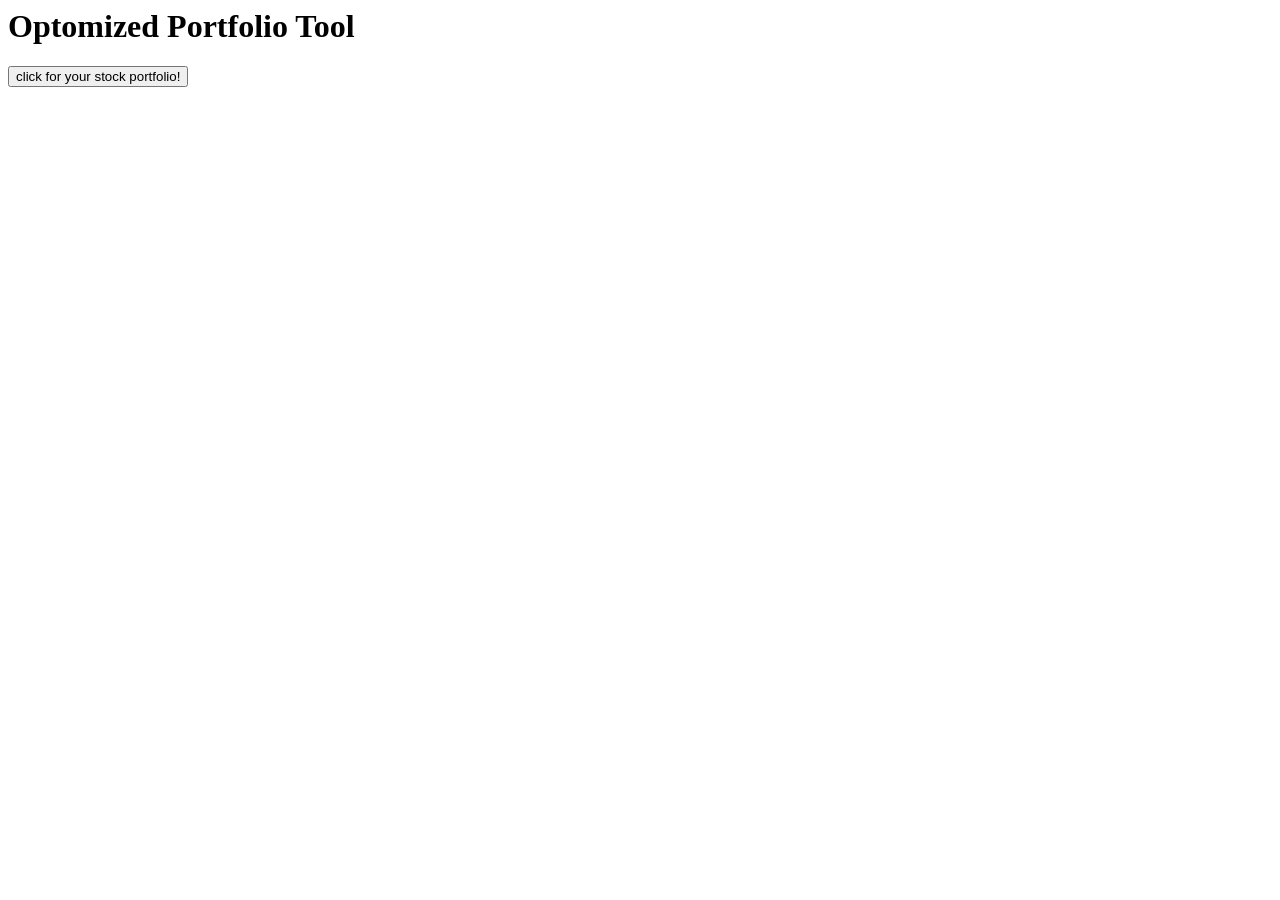
==== templates/index.html @ c4ab99da "update" ====
<html>
<head>
    <meta charset="UTF-8">
    <title>Optomized Portfolio Tool</title>
    <link rel="stylesheet" href="{{ url_for('static', filename='stylesheet.css') }}">
</head>
<body>
    <div id="header">
        <h1 id="special-header">Optomized Portfolio Tool</h1>
    </div>
    <div id='body'>
        <div id="image_output"></div>
        <button id="action-button" onclick="getRandomPortfolio()">click for your stock portfolio!</button>
        <h2 id="result_output"></h2>
    </div>
    <script>
        function getRandomPortfolio() {
            fetch('/get_random_portfolio')
            .then(response => response.json())
            .then(data => {
            //get output data
                //const output = document.getElementById('id-output');
                //output.innerHTML = `<img src= "${data}" style="max-width: 50%; height: auto; border-radius: 8px;" />`;
                //const output = document.getElementById('erm')
                //#output.innerHTML = `Allocations: ${str(data.allocs)}\nComputations: ${str(data.computations)}\nSymbols: ${str(symbols)}`
                
                table_output = '<table><tr><th class=table-label>Stock</th>'

                data.symbols.forEach(sym => {
                    table_output += `<th class='table-rest'>${sym}</th>`
                })

                table_output += '</tr><tr><td class=table-label>Optimized Allocation</td>'
                data.allocs.forEach(alloc => {
                    table_output += `<td class='table-rest'>${alloc}</td>`
                })

                table_output += '</tr></table>'
                
                measurements = ['Cumulative Return', 'Average Daily Return', 'Standard Deviation Daily Return', 'Sharpe Ratio']
                table_output_results = '<table><tr><th class=table-label>Measurement</th>'
                measurements.forEach(sym => {
                    table_output_results += `<th class='table-rest'>${sym}</th>`
                })
                table_output_results += '</tr><tr><td class=table-label>Results</td>'
                data.computations.forEach(result => {
                    table_output_results += `<td class=table-rest>${result}</td>`
                })

                table_output_results += '</tr></table>'

                // Turn on (add class)
                header_id = document.getElementById('special-header')
                header_id.classList.add('header-highlight');

                // Edit button
                button = document.getElementById('action-button')
                button.textContent = 'Randomize again!'

                const result_output = document.getElementById('result_output')
                result_output.innerHTML = table_output + table_output_results
                const image_output = document.getElementById('image_output')
                image_output.innerHTML = `<img src= "${data.image}" style="max-width: 100%; height: auto; border-radius:12px;" />`
            })
        }
    </script>
</body>
</html>
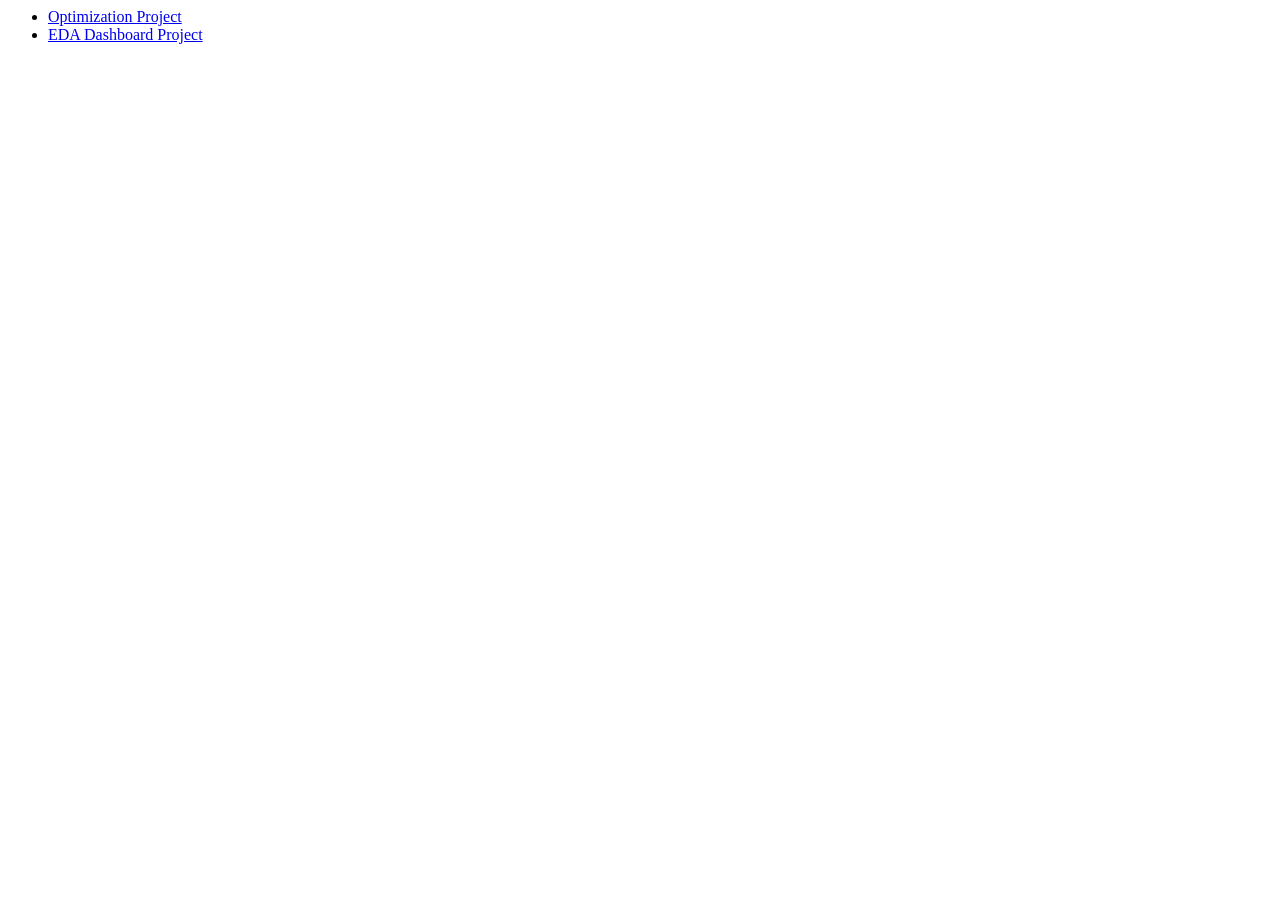
==== commit d4d09a4f: "update" ====
--- a/templates/index.html
+++ b/templates/index.html
@@ -1,68 +1,15 @@
 <html>
-<head>
+    <head>
     <meta charset="UTF-8">
-    <title>Optomized Portfolio Tool</title>
+    <title>Leanne Vu Projects</title>
     <link rel="stylesheet" href="{{ url_for('static', filename='stylesheet.css') }}">
 </head>
+
 <body>
-    <div id="header">
-        <h1 id="special-header">Optomized Portfolio Tool</h1>
-    </div>
-    <div id='body'>
-        <div id="image_output"></div>
-        <button id="action-button" onclick="getRandomPortfolio()">click for your stock portfolio!</button>
-        <h2 id="result_output"></h2>
-    </div>
-    <script>
-        function getRandomPortfolio() {
-            fetch('/get_random_portfolio')
-            .then(response => response.json())
-            .then(data => {
-            //get output data
-                //const output = document.getElementById('id-output');
-                //output.innerHTML = `<img src= "${data}" style="max-width: 50%; height: auto; border-radius: 8px;" />`;
-                //const output = document.getElementById('erm')
-                //#output.innerHTML = `Allocations: ${str(data.allocs)}\nComputations: ${str(data.computations)}\nSymbols: ${str(symbols)}`
-                
-                table_output = '<table><tr><th class=table-label>Stock</th>'
+<ul>
+    <li><a href="/optimization">Optimization Project</a></li>
+    <li><a href="/analysis-productivity">EDA Dashboard Project</a></li>
+</ul>
 
-                data.symbols.forEach(sym => {
-                    table_output += `<th class='table-rest'>${sym}</th>`
-                })
-
-                table_output += '</tr><tr><td class=table-label>Optimized Allocation</td>'
-                data.allocs.forEach(alloc => {
-                    table_output += `<td class='table-rest'>${alloc}</td>`
-                })
-
-                table_output += '</tr></table>'
-                
-                measurements = ['Cumulative Return', 'Average Daily Return', 'Standard Deviation Daily Return', 'Sharpe Ratio']
-                table_output_results = '<table><tr><th class=table-label>Measurement</th>'
-                measurements.forEach(sym => {
-                    table_output_results += `<th class='table-rest'>${sym}</th>`
-                })
-                table_output_results += '</tr><tr><td class=table-label>Results</td>'
-                data.computations.forEach(result => {
-                    table_output_results += `<td class=table-rest>${result}</td>`
-                })
-
-                table_output_results += '</tr></table>'
-
-                // Turn on (add class)
-                header_id = document.getElementById('special-header')
-                header_id.classList.add('header-highlight');
-
-                // Edit button
-                button = document.getElementById('action-button')
-                button.textContent = 'Randomize again!'
-
-                const result_output = document.getElementById('result_output')
-                result_output.innerHTML = table_output + table_output_results
-                const image_output = document.getElementById('image_output')
-                image_output.innerHTML = `<img src= "${data.image}" style="max-width: 100%; height: auto; border-radius:12px;" />`
-            })
-        }
-    </script>
 </body>
 </html>
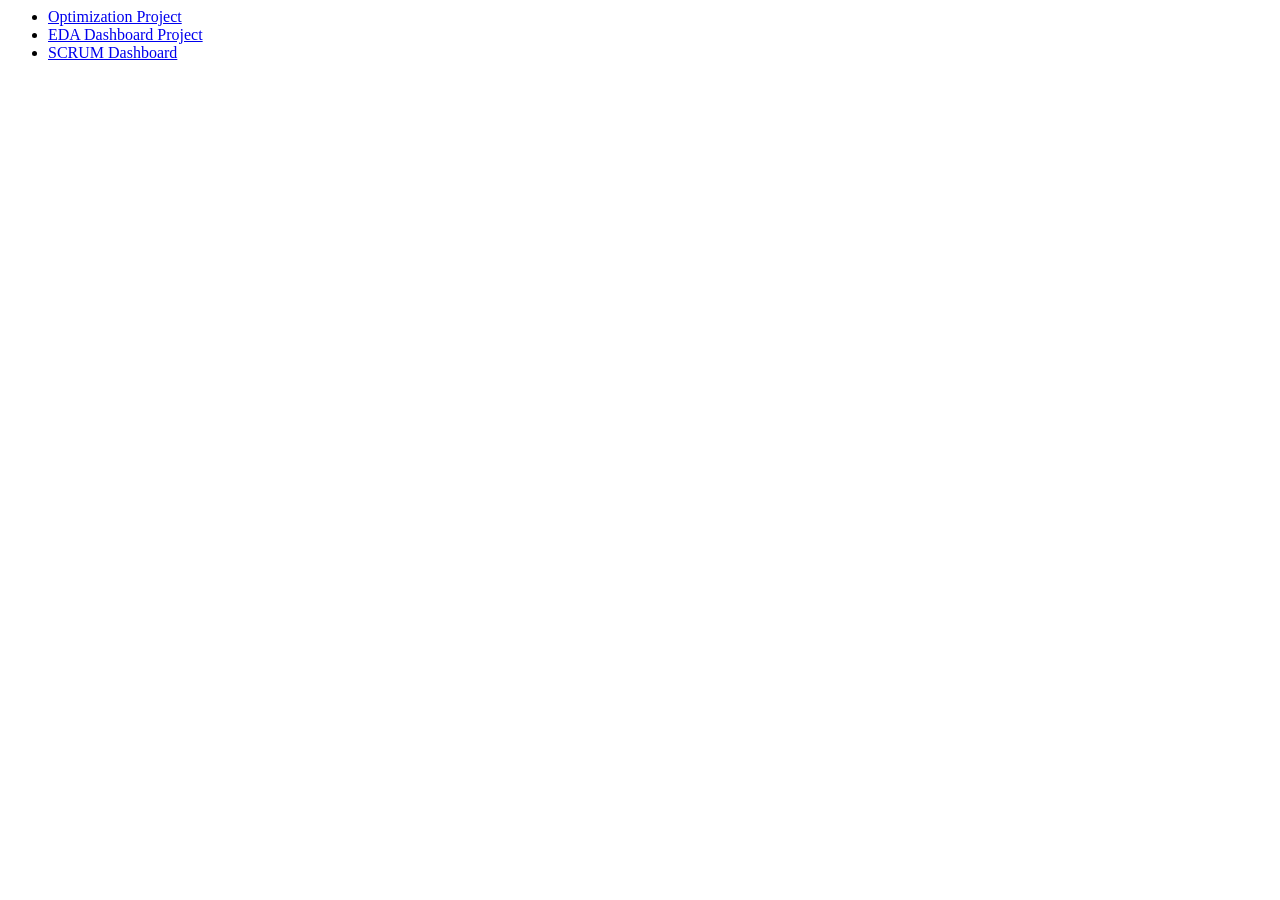
==== commit 357b3701: "update scrum dashboard layout" ====
--- a/templates/index.html
+++ b/templates/index.html
@@ -9,6 +9,7 @@
 <ul>
     <li><a href="/optimization">Optimization Project</a></li>
     <li><a href="/analysis-productivity">EDA Dashboard Project</a></li>
+    <li><a href="/scrum">SCRUM Dashboard</a></li>
 </ul>
 
 </body>
